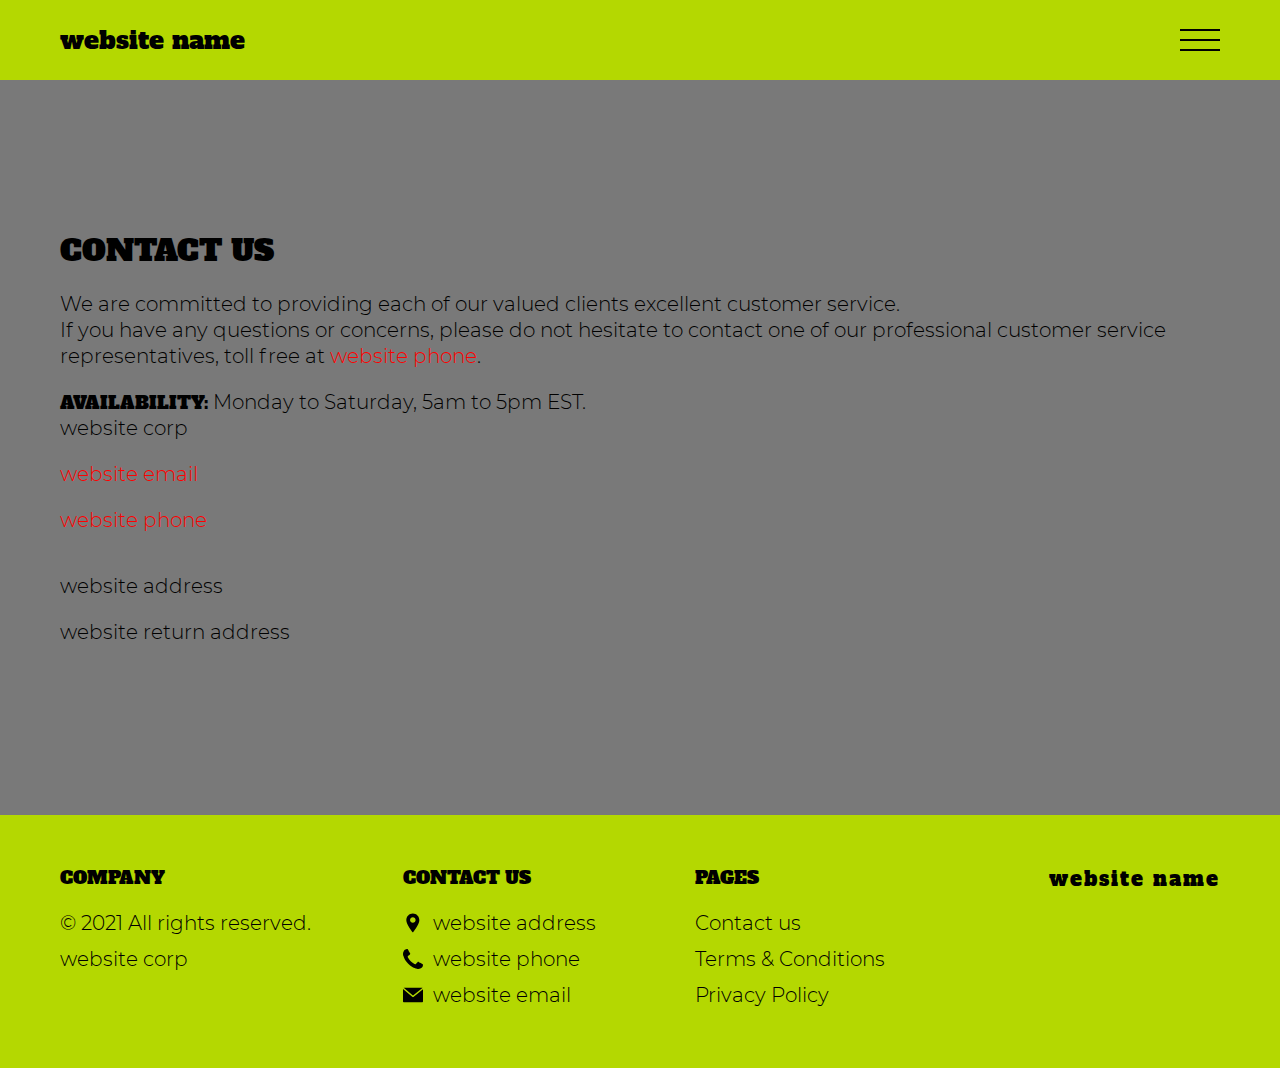
==== contact.html @ ce2f012c "+" ====
<!DOCTYPE html>
<html lang="en">
  <head>
    <meta charset="UTF-8" />
    <meta http-equiv="X-UA-Compatible" content="IE=edge" />
    <meta name="viewport" content="width=device-width, initial-scale=1.0" />
    <link rel="stylesheet" href="./css/style.css" />
    <title></title>
  </head>

  <body>
   
    <div class="main-wrapper">

   
    <div class="header__wrapper">
      <header class="header">
        <a href="./index.html" class="logo js_website-name"></a>
        <button class="menu__btn js_menu__btn">
          <span></span>
        </button>
        <div class="menu js_menu">
          <nav class="nav">
            <ul class="nav__list">
              <li class="nav__item">
                <a href="./index.html" class="nav__link">Home</a>
              </li>
              <li class="nav__item">
                <a href="./contact.html" class="nav__link">Contact us</a>
              </li>
              <li class="nav__item">
                <a href="./terms.html" class="nav__link">Terms & Conditions</a>
              </li>
              <li class="nav__item">
                <a href="./privacy.html" class="nav__link">Privacy Policy</a>
              </li>
            </ul>
          </nav>
        </div>
      </header>
    </div>
      <div class="text-section__wrapper">


        <div class="container">
          <section class="text-section">
            <h1 class="sub-title">Contact us</h1>
            <p class="text">
              We are committed to providing each of our valued clients excellent
              customer service. <br />If you have any questions or concerns,
              please do not hesitate to contact one of our professional customer
              service representatives, toll free at <a href="" class="link js_website-phone"></a>.
            </p>
            <p class="text">
              <span class="bold">Availability:</span> Monday to Saturday, 5am to
              5pm EST. <br /><span class="js_website-corp"></span>
            </p>
            <div class="contact__link-box">
             <p>
              <a
              class="text link contact__link footer__icon-box js_website-email"
              target="_blank"
              href=""
              ></a
            >
             </p>
              <p>
                <a
                class="text link contact__link footer__icon-box js_website-phone"
                target="_blank"
                href=""
                ></a
              >
              </p>
            </div>
  
            <p class="text footer__icon-box js_website-address"></p>
            <p class="text js_website-return-address"></p>
          </section>
        </div>
      </div>
      <div class="footer__wrapper">
        <div class="container">
          <footer class="footer">
            <ul class="footer__list">
              <li class="footer__item">
                <ul class="footer__sublist">
                  <li class="footer__subitem">
                    <h4 class="footer__title">Company</h4>
                  </li>
                  <li class="footer__subitem">
                    <p class="text footer__text">
                      © 2021 All rights reserved.
                    </p>
                  </li>
                  <li class="footer__subitem">
                    <p class="text footer__text js_website-corp"></p>
                  </li>
                </ul>
              </li>
              <li class="footer__item">
                <ul class="footer__sublist">
                  <li class="footer__subitem">
                    <h4 class="footer__title">Contact us</h4>
                  </li>
                  <li class="footer__subitem footer__icon-box">
                    
                      <img
                        src="./img/placeholder.svg"
                        alt=""
                        class="footer__icon"
                      />
                      <span class="text footer__text js_website-address"></span>
                  </li>
                  <li class="footer__subitem footer__icon-box">
                    
                      <img
                        src="./img/telephone.svg"
                        alt=""
                        class="footer__icon"
                      />
                      <a
                      href=""
                      class="text footer__link js_website-phone"></a>
                  </li>
                  <li class="footer__subitem footer__icon-box">
                    
                      <img src="./img/email.svg" alt="" class="footer__icon" />
                      <a href="" class="text footer__link js_website-email"
                    ></a>
                  </li>
                </ul>
              </li>
              <li class="footer__item">
                <ul class="footer__sublist">
                  <li class="footer__subitem">
                    <h4 class="footer__title">Pages</h4>
                  </li>
                  <li class="footer__subitem footer__icon-box">
                    <a href="./contact.html" class="text footer__link">Contact us</a>
                  </li>
                  <li class="footer__subitem footer__icon-box">
                      <a href="./terms.html" class="text footer__link">Terms & Conditions</a>
                  </li>
                  <li class="footer__subitem footer__icon-box">
                    <a href="./privacy.html" class="text footer__link">Privacy Policy</a>
                  </li>
                </ul>
              </li>
            </ul>
            <a href="./index.html" class="footer__logo-link js_website-name"></a>
          </footer>
        </div>
      </div>
    </div>
    <script src="./js/menu.js"></script>
    <script src="./js/website-data.js"></script>
  </body>
</html>
---- css/style.css ----
@import './fonts.css';
@import './vars.css';
@import './utils.css';
@import './header.css';
@import './footer.css';
@import './hero.css';
@import './about.css';
@import './info.css';
@import './contact.css';
@import './text-section.css';
@import './buy.css';
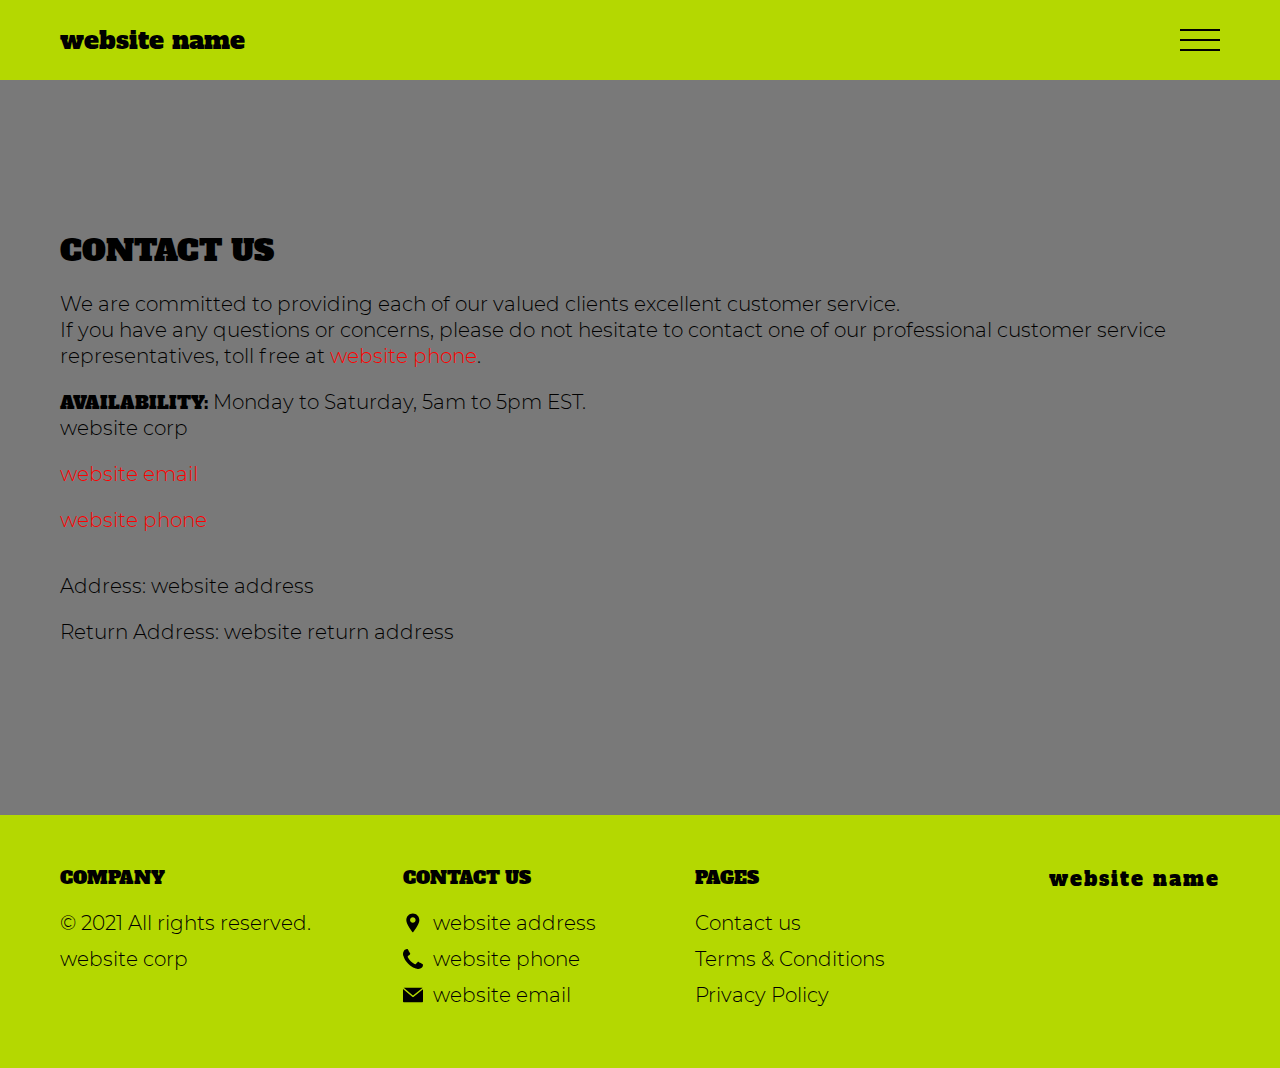
==== commit 0eb5397a: "+" ====
--- a/contact.html
+++ b/contact.html
@@ -74,8 +74,8 @@
               </p>
             </div>
   
-            <p class="text footer__icon-box js_website-address"></p>
-            <p class="text js_website-return-address"></p>
+            <p class="text">Address: <span class="js_website-address"></span></p>
+            <p class="text">Return Address: <span class="js_website-return-address"></span></p>
           </section>
         </div>
       </div>
